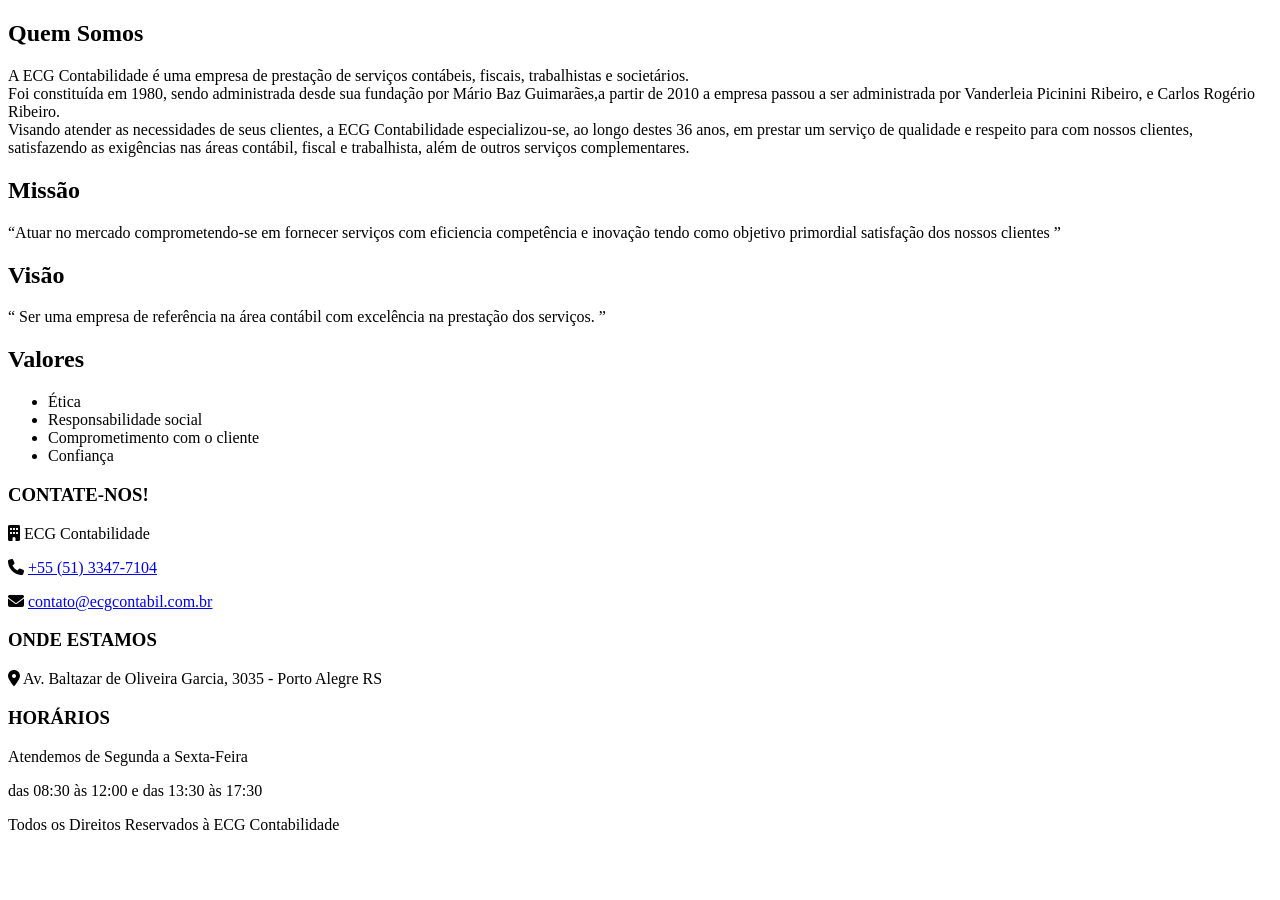
==== quem-somos.html @ 082267e8 "first commit" ====
<!DOCTYPE html>
<html>
<head>
    <meta charset='utf-8'>
    <meta lang="pt-br">
    <meta http-equiv='X-UA-Compatible' content='IE=edge'>
    <title>Quem Somos - ECG Contabilidade</title>
    <meta name='viewport' content='width=device-width, initial-scale=1'>
    <link rel="stylesheet" href="https://cdnjs.cloudflare.com/ajax/libs/font-awesome/6.5.1/css/all.min.css">
    <link rel="stylesheet" href="style.css">
</head>
<body>
    <header>
        <nav>
            <a href="servicos.html"></a>
            <a href=""></a>
            <a href=""></a>
            <a href=""></a>
        </nav>
    </header>
    <section class="quem-somos">
    <h1>Quem Somos</h1>
    <p>A ECG Contabilidade é uma empresa de prestação de serviços contábeis, fiscais, trabalhistas e societários. <br>

Foi constituída em 1980, sendo administrada desde sua fundação por Mário Baz Guimarães,a partir de 2010 a empresa passou a ser administrada por Vanderleia Picinini Ribeiro, e Carlos Rogério Ribeiro. <br>

Visando atender as necessidades de seus clientes, a ECG Contabilidade especializou-se, ao longo destes 36 anos, em prestar um serviço  de qualidade e respeito para com nossos clientes, satisfazendo as exigências nas áreas contábil, fiscal e trabalhista, além de outros serviços complementares. <br></p>
<h1>Missão</h1>
<p>“Atuar no mercado comprometendo-se em fornecer serviços com eficiencia competência e inovação tendo como objetivo primordial satisfação dos nossos clientes ”</p>
<h1>Visão</h1>
<p>“ Ser uma empresa de referência na área contábil com excelência na prestação dos serviços. ”</p>
<h1>Valores</h1>
<ul>
        <li>Ética</li>
        <li>Responsabilidade social</li>
        <li>Comprometimento com o cliente</li>
        <li>Confiança</li>
    </ul>
</section>
<footer class="rodape">
    <div class="rodape-container">
        <div class="rodape-coluna">
            <h3>CONTATE-NOS!</h3>
            <p><i class="fas fa-building"></i> ECG Contabilidade</p>
            <p><i class="fas fa-phone"></i> <a href="tel:+555133477104">+55 (51) 3347-7104</a></p>
            <p><i class="fas fa-envelope"></i> <a href="mailto:contato@ecgcontabil.com.br">contato@ecgcontabil.com.br</a></p>
        </div>

        <div class="rodape-coluna">
            <h3>ONDE ESTAMOS</h3>
            <p><i class="fas fa-map-marker-alt"></i> Av. Baltazar de Oliveira Garcia, 3035 - Porto Alegre RS</p>
        </div>

        <div class="rodape-coluna">
            <h3>HORÁRIOS</h3>
            <p>Atendemos de Segunda a Sexta-Feira</p>
            <p>das 08:30 às 12:00 e das 13:30 às 17:30</p>
        </div>
    </div>
    <div class="rodape-direitos">
        <p>Todos os Direitos Reservados à ECG Contabilidade</p>
    </div>
</footer>
</body>
</html>
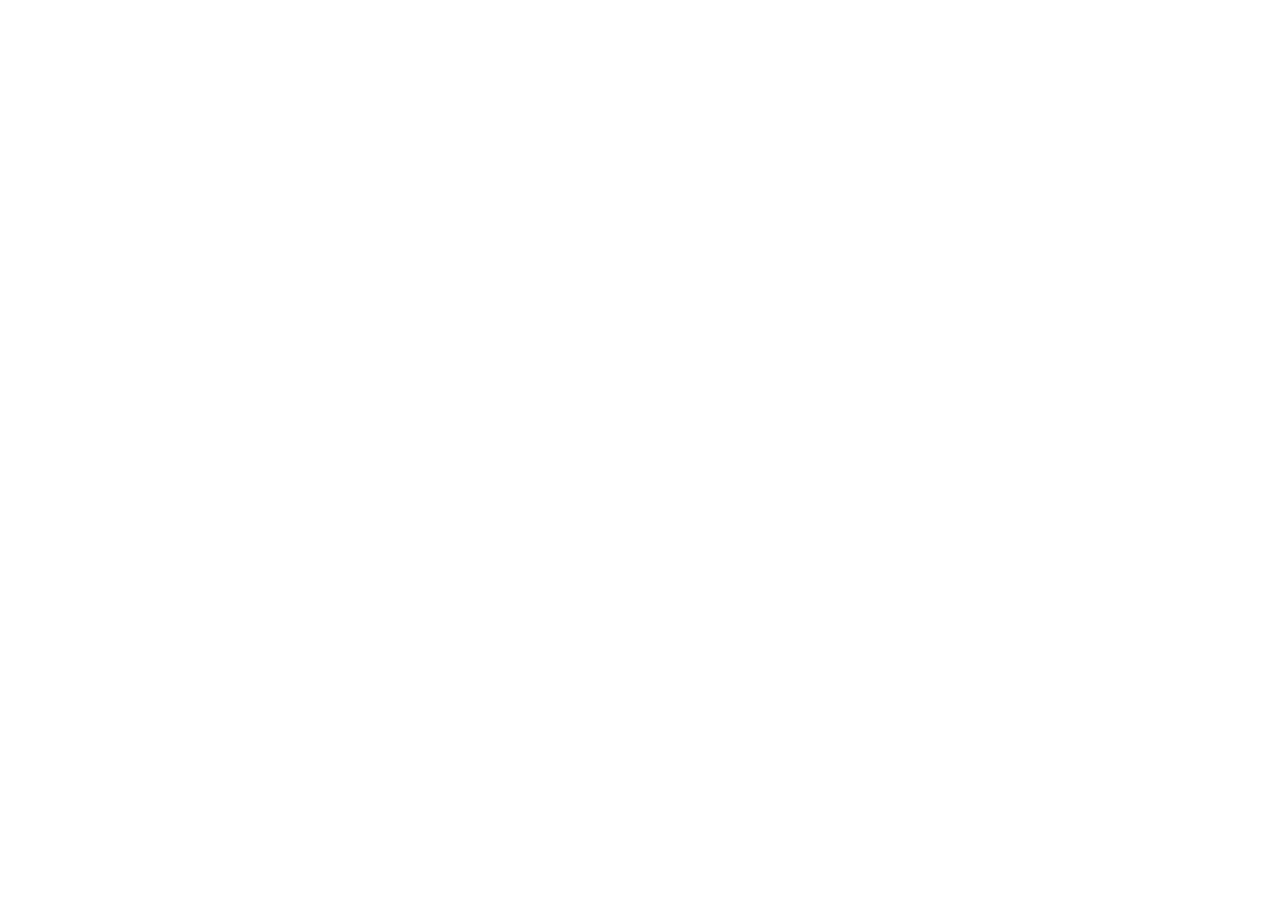
==== commit 014fa6c6: "feat: ajusta centralização do menu e adiciona rodapé da ECG" ====
--- a/quem-somos.html
+++ b/quem-somos.html
@@ -2,64 +2,11 @@
 <html>
 <head>
     <meta charset='utf-8'>
-    <meta lang="pt-br">
     <meta http-equiv='X-UA-Compatible' content='IE=edge'>
-    <title>Quem Somos - ECG Contabilidade</title>
+    <title>Quem Somos</title>
     <meta name='viewport' content='width=device-width, initial-scale=1'>
-    <link rel="stylesheet" href="https://cdnjs.cloudflare.com/ajax/libs/font-awesome/6.5.1/css/all.min.css">
-    <link rel="stylesheet" href="style.css">
 </head>
 <body>
-    <header>
-        <nav>
-            <a href="servicos.html"></a>
-            <a href=""></a>
-            <a href=""></a>
-            <a href=""></a>
-        </nav>
-    </header>
-    <section class="quem-somos">
-    <h1>Quem Somos</h1>
-    <p>A ECG Contabilidade é uma empresa de prestação de serviços contábeis, fiscais, trabalhistas e societários. <br>
-
-Foi constituída em 1980, sendo administrada desde sua fundação por Mário Baz Guimarães,a partir de 2010 a empresa passou a ser administrada por Vanderleia Picinini Ribeiro, e Carlos Rogério Ribeiro. <br>
-
-Visando atender as necessidades de seus clientes, a ECG Contabilidade especializou-se, ao longo destes 36 anos, em prestar um serviço  de qualidade e respeito para com nossos clientes, satisfazendo as exigências nas áreas contábil, fiscal e trabalhista, além de outros serviços complementares. <br></p>
-<h1>Missão</h1>
-<p>“Atuar no mercado comprometendo-se em fornecer serviços com eficiencia competência e inovação tendo como objetivo primordial satisfação dos nossos clientes ”</p>
-<h1>Visão</h1>
-<p>“ Ser uma empresa de referência na área contábil com excelência na prestação dos serviços. ”</p>
-<h1>Valores</h1>
-<ul>
-        <li>Ética</li>
-        <li>Responsabilidade social</li>
-        <li>Comprometimento com o cliente</li>
-        <li>Confiança</li>
-    </ul>
-</section>
-<footer class="rodape">
-    <div class="rodape-container">
-        <div class="rodape-coluna">
-            <h3>CONTATE-NOS!</h3>
-            <p><i class="fas fa-building"></i> ECG Contabilidade</p>
-            <p><i class="fas fa-phone"></i> <a href="tel:+555133477104">+55 (51) 3347-7104</a></p>
-            <p><i class="fas fa-envelope"></i> <a href="mailto:contato@ecgcontabil.com.br">contato@ecgcontabil.com.br</a></p>
-        </div>
-
-        <div class="rodape-coluna">
-            <h3>ONDE ESTAMOS</h3>
-            <p><i class="fas fa-map-marker-alt"></i> Av. Baltazar de Oliveira Garcia, 3035 - Porto Alegre RS</p>
-        </div>
-
-        <div class="rodape-coluna">
-            <h3>HORÁRIOS</h3>
-            <p>Atendemos de Segunda a Sexta-Feira</p>
-            <p>das 08:30 às 12:00 e das 13:30 às 17:30</p>
-        </div>
-    </div>
-    <div class="rodape-direitos">
-        <p>Todos os Direitos Reservados à ECG Contabilidade</p>
-    </div>
-</footer>
+    
 </body>
 </html>
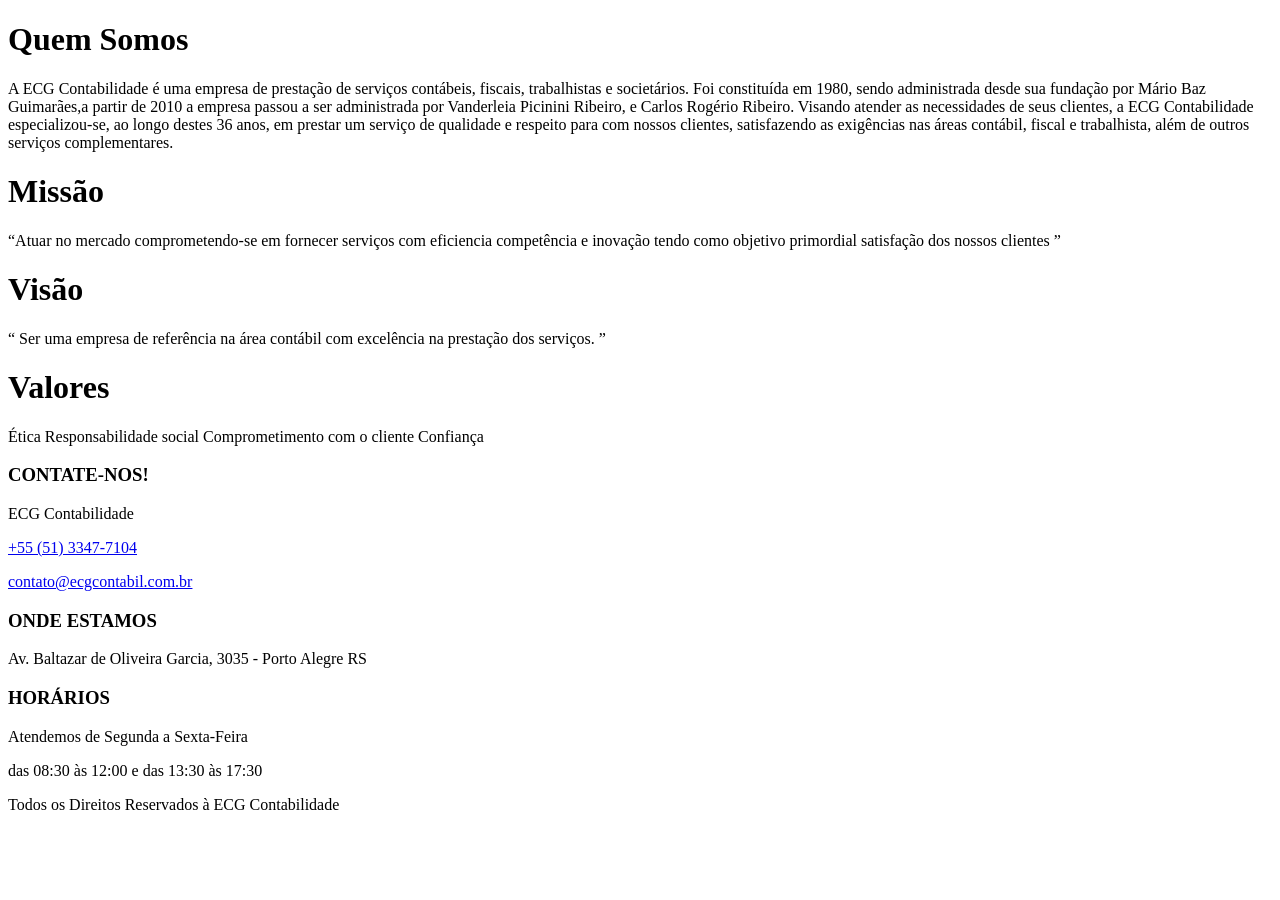
==== commit 7712dc6c: "pagina quem somos" ====
--- a/quem-somos.html
+++ b/quem-somos.html
@@ -2,11 +2,58 @@
 <html>
 <head>
     <meta charset='utf-8'>
+    <meta lang="pt-br">
     <meta http-equiv='X-UA-Compatible' content='IE=edge'>
-    <title>Quem Somos</title>
+    <title>Quem Somos - ECG Contabilidade</title>
     <meta name='viewport' content='width=device-width, initial-scale=1'>
 </head>
 <body>
-    
+    <header>
+        <nav>
+            <a href="servicos.html"></a>
+            <a href=""></a>
+            <a href=""></a>
+            <a href=""></a>
+        </nav>
+    </header>
+    <h1>Quem Somos</h1>
+    <p>A ECG Contabilidade é uma empresa de prestação de serviços contábeis, fiscais, trabalhistas e societários.
+
+Foi constituída em 1980, sendo administrada desde sua fundação por Mário Baz Guimarães,a partir de 2010 a empresa passou a ser administrada por Vanderleia Picinini Ribeiro, e Carlos Rogério Ribeiro.
+
+Visando atender as necessidades de seus clientes, a ECG Contabilidade especializou-se, ao longo destes 36 anos, em prestar um serviço  de qualidade e respeito para com nossos clientes, satisfazendo as exigências nas áreas contábil, fiscal e trabalhista, além de outros serviços complementares.</p>
+<h1>Missão</h1>
+<p>“Atuar no mercado comprometendo-se em fornecer serviços com eficiencia competência e inovação tendo como objetivo primordial satisfação dos nossos clientes ”</p>
+<h1>Visão</h1>
+<p>“ Ser uma empresa de referência na área contábil com excelência na prestação dos serviços. ”</p>
+<h1>Valores</h1>
+<p>Ética
+Responsabilidade social
+Comprometimento com o cliente
+Confiança</p>
+<footer class="rodape">
+    <div class="rodape-container">
+        <div class="rodape-coluna">
+            <h3>CONTATE-NOS!</h3>
+            <p><i class="fas fa-building"></i> ECG Contabilidade</p>
+            <p><i class="fas fa-phone"></i> <a href="tel:+555133477104">+55 (51) 3347-7104</a></p>
+            <p><i class="fas fa-envelope"></i> <a href="mailto:contato@ecgcontabil.com.br">contato@ecgcontabil.com.br</a></p>
+        </div>
+
+        <div class="rodape-coluna">
+            <h3>ONDE ESTAMOS</h3>
+            <p><i class="fas fa-map-marker-alt"></i> Av. Baltazar de Oliveira Garcia, 3035 - Porto Alegre RS</p>
+        </div>
+
+        <div class="rodape-coluna">
+            <h3>HORÁRIOS</h3>
+            <p>Atendemos de Segunda a Sexta-Feira</p>
+            <p>das 08:30 às 12:00 e das 13:30 às 17:30</p>
+        </div>
+    </div>
+    <div class="rodape-direitos">
+        <p>Todos os Direitos Reservados à ECG Contabilidade</p>
+    </div>
+</footer>
 </body>
 </html>
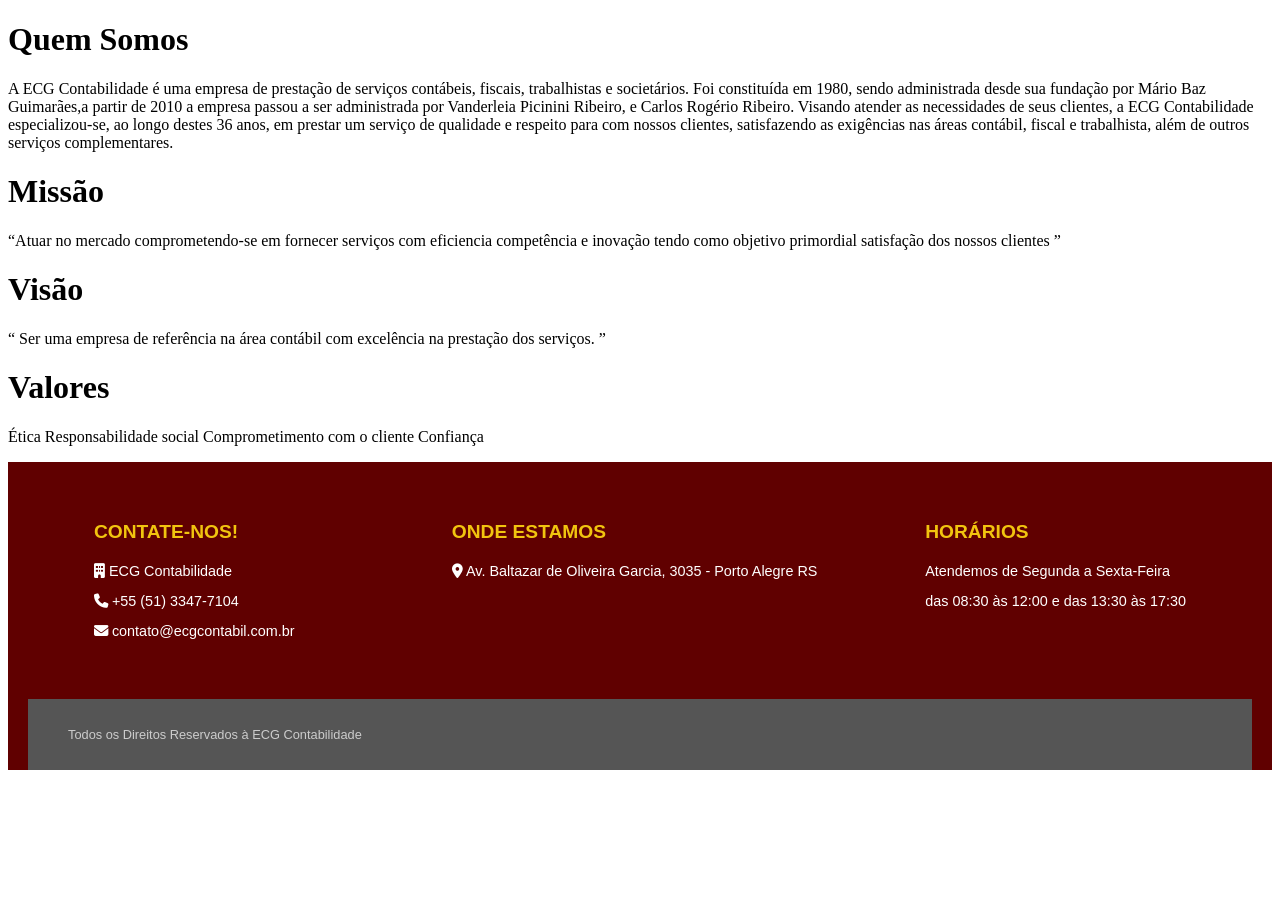
==== commit b15fc011: "alterações de quem somos" ====
--- a/quem-somos.html
+++ b/quem-somos.html
@@ -6,6 +6,8 @@
     <meta http-equiv='X-UA-Compatible' content='IE=edge'>
     <title>Quem Somos - ECG Contabilidade</title>
     <meta name='viewport' content='width=device-width, initial-scale=1'>
+    <link rel="stylesheet" href="https://cdnjs.cloudflare.com/ajax/libs/font-awesome/6.5.1/css/all.min.css">
+    <link rel="stylesheet" href="style.css">
 </head>
 <body>
     <header>
--- a/style.css
+++ b/style.css
@@ -0,0 +1,47 @@
+img{
+    width: 100px;
+    height: 100px;
+    text-align: justify;
+    
+}
+
+.rodape {
+    background-color: #600000; /* Tom de vinho do print */
+    color: #f1c40f; /* Tom dourado/bege para os títulos */
+    padding: 40px 20px 0;
+    font-family: Arial, sans-serif;
+}
+
+.rodape-container {
+    display: flex;
+    justify-content: space-around; /* Espaça as colunas igualmente */
+    max-width: 1200px;
+    margin: 0 auto;
+    flex-wrap: wrap; /* Para quebrar linha no celular */
+}
+
+.rodape-coluna {
+    margin-bottom: 30px;
+    min-width: 250px;
+}
+
+.rodape-coluna h3 {
+    font-size: 1.2rem;
+    margin-bottom: 20px;
+}
+
+.rodape-coluna p, .rodape-coluna a {
+    color: #fff; /* Texto branco como no print */
+    text-decoration: none;
+    margin-bottom: 10px;
+    font-size: 0.9rem;
+}
+
+.rodape-direitos {
+    background-color: #555; /* Fundo cinza da base */
+    color: #ccc;
+    text-align: left;
+    padding: 15px 40px;
+    margin-top: 20px;
+    font-size: 0.8rem;
+}
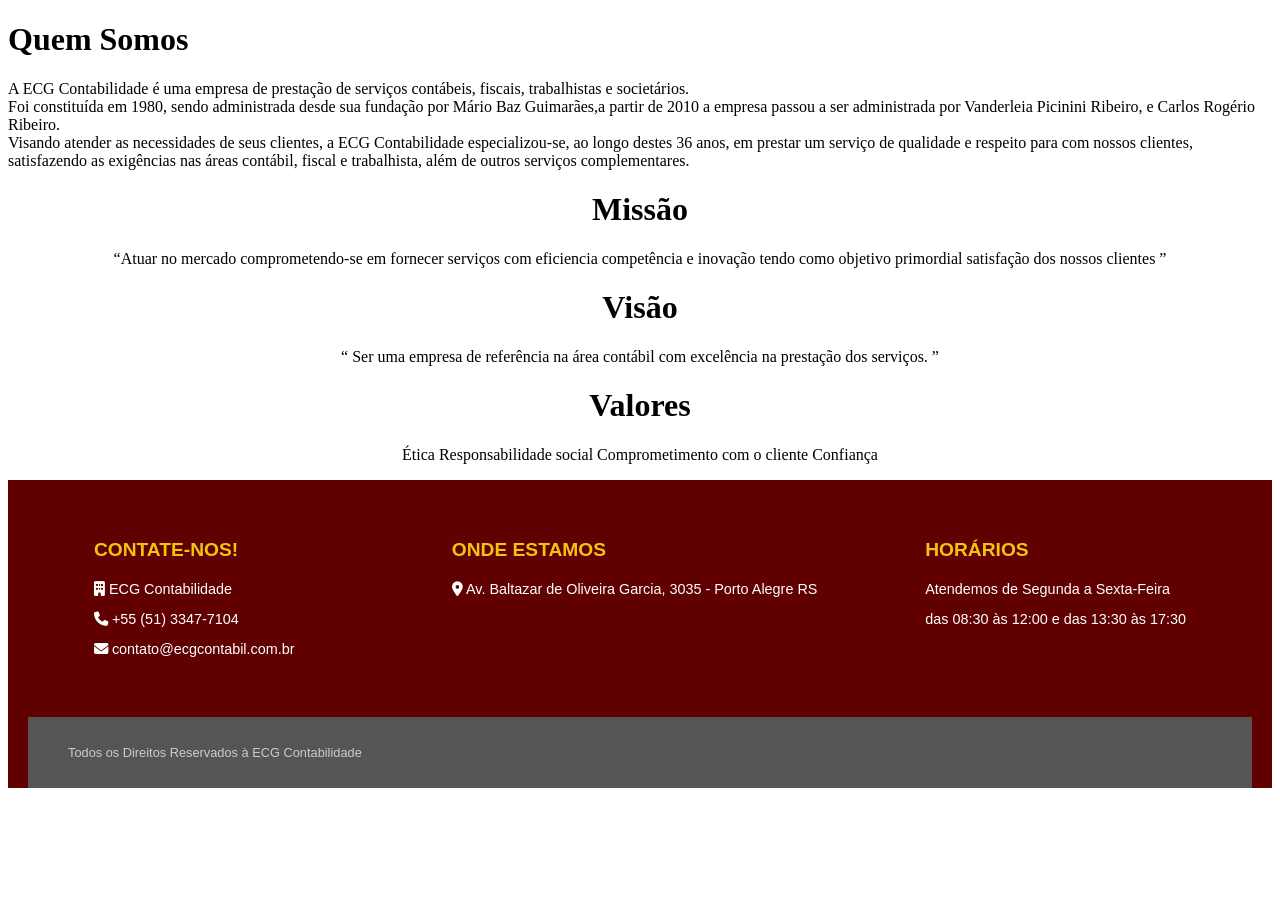
==== commit 6ee5514b: "alteração qs e txt" ====
--- a/quem-somos.html
+++ b/quem-somos.html
@@ -19,17 +19,17 @@
         </nav>
     </header>
     <h1>Quem Somos</h1>
-    <p>A ECG Contabilidade é uma empresa de prestação de serviços contábeis, fiscais, trabalhistas e societários.
+    <p>A ECG Contabilidade é uma empresa de prestação de serviços contábeis, fiscais, trabalhistas e societários. <br>
 
-Foi constituída em 1980, sendo administrada desde sua fundação por Mário Baz Guimarães,a partir de 2010 a empresa passou a ser administrada por Vanderleia Picinini Ribeiro, e Carlos Rogério Ribeiro.
+Foi constituída em 1980, sendo administrada desde sua fundação por Mário Baz Guimarães,a partir de 2010 a empresa passou a ser administrada por Vanderleia Picinini Ribeiro, e Carlos Rogério Ribeiro. <br>
 
-Visando atender as necessidades de seus clientes, a ECG Contabilidade especializou-se, ao longo destes 36 anos, em prestar um serviço  de qualidade e respeito para com nossos clientes, satisfazendo as exigências nas áreas contábil, fiscal e trabalhista, além de outros serviços complementares.</p>
-<h1>Missão</h1>
-<p>“Atuar no mercado comprometendo-se em fornecer serviços com eficiencia competência e inovação tendo como objetivo primordial satisfação dos nossos clientes ”</p>
-<h1>Visão</h1>
-<p>“ Ser uma empresa de referência na área contábil com excelência na prestação dos serviços. ”</p>
-<h1>Valores</h1>
-<p>Ética
+Visando atender as necessidades de seus clientes, a ECG Contabilidade especializou-se, ao longo destes 36 anos, em prestar um serviço  de qualidade e respeito para com nossos clientes, satisfazendo as exigências nas áreas contábil, fiscal e trabalhista, além de outros serviços complementares. <br></p>
+<h1 class="qs">Missão</h1>
+<p class="txt">“Atuar no mercado comprometendo-se em fornecer serviços com eficiencia competência e inovação tendo como objetivo primordial satisfação dos nossos clientes ”</p>
+<h1 class="qs">Visão</h1>
+<p class="txt">“ Ser uma empresa de referência na área contábil com excelência na prestação dos serviços. ”</p>
+<h1 class="qs">Valores</h1>
+<p class="txt">Ética
 Responsabilidade social
 Comprometimento com o cliente
 Confiança</p>
--- a/style.css
+++ b/style.css
@@ -44,4 +44,13 @@
     padding: 15px 40px;
     margin-top: 20px;
     font-size: 0.8rem;
+}
+
+.qs{
+    text-align: center;
+    
+}
+
+.txt{
+    text-align: center;
 }
